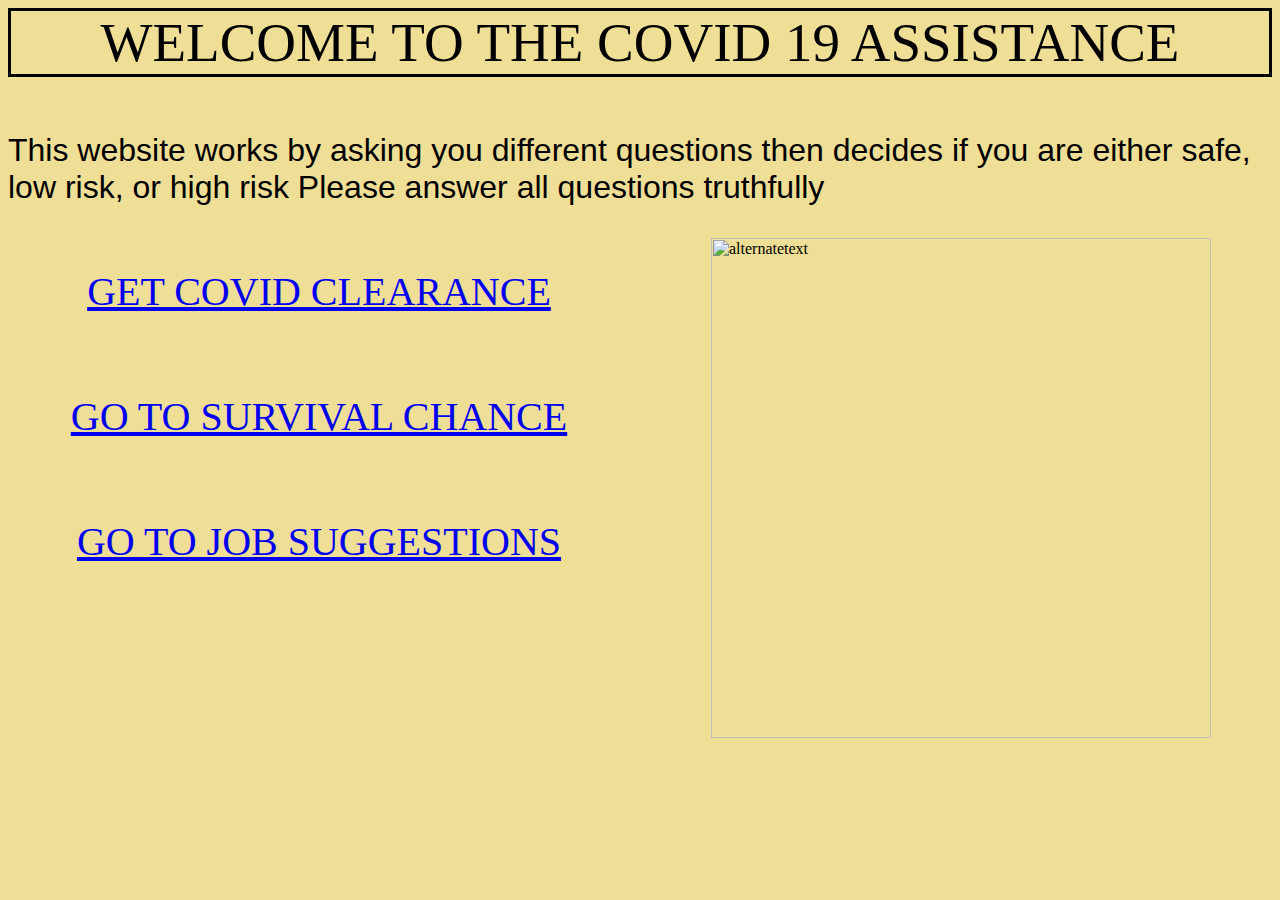
==== index.html @ c5ecb608 "hello" ====
<html>
    <head>
        <link rel="stylesheet" href = "styles.css">
        <title> Home Page</title>
    </head>
    <body class = "mainPage">
        <div>
            <p class = "headingTitle">
                WELCOME TO THE COVID 19 ASSISTANCE
            </p>
        </div>
        <div>
            <p class ="firstPageTxt">
                This website works by asking you different questions then decides if you are either safe, low risk, or high risk
                Please answer all questions truthfully
            </p>           
        </div>
          <div class="flex-container">

            <div class="flex-child magenta">
              <a  class ="linkToQuestions" href ="questions.html"> GET COVID CLEARANCE</a> <br>
              <a class ="linkToQuestions" href ="survivalChance.html"> GO TO SURVIVAL CHANCE </a> <br>
              <a class ="linkToQuestions" href ="job.html"> GO TO JOB SUGGESTIONS </a> <br>
            </div>
            
            <div class="flex-child green">
              <img class = "firstpageimage" src="https://images.squarespace-cdn.com/content/v1/5e8b5f63562c031c16e36a93/1612823603441-Z9HN8EHG8SHG9XP7ZOA9/art+for+front+page12.png?format=1000w" alt="alternatetext">
            </div>
            
          </div>
     
    </body>
</html>
---- styles.css ----
.headingTitle{
    color:black;
    text-align: center;
    font-size: 55;
    border-style: solid;
}

.questionText{
    color: green;
    font-size: 42;
    
}

.bobsText{
    color:cadetblue;
    font-size: 35;
}

.buttonY1{
    border-radius: 25px;
    width: 200;
    height: 100;
    color: green;
    margin: 50;
    font-size: 60;
}

.buttonN1{
    border-radius: 25px;
    width: 200;
    height: 100;
    color: red;
    margin: 50;
    font-size: 60;
   }

.buttonY2{
    border-radius: 25px;
    width: 200;
    height: 100;
    color: green;
    margin: 50;
    font-size: 60;
}

.buttonN2{
    border-radius: 25px;
    width: 200;
    height: 100;
    color: red;
    margin: 50;
    font-size: 60;
}
.buttonY3{
    border-radius: 25px;
    width: 200;
    height: 100;
    color: green;
    margin: 50;
    font-size: 60;
}
    
.buttonN3{
    border-radius: 25px;
    width: 200;
    height: 100;
    color: red;
    margin: 50;
    font-size: 60;
}
.buttonY4{
    border-radius: 25px;
    width: 200;
    height: 100;
    color: green;
    margin: 50;
    font-size: 60;
}
        
.buttonN4{
    border-radius: 25px;
    width: 200;
    height: 100;
    color: red;
    margin: 50;
    font-size: 60;
    }
.buttonY5{
    border-radius: 25px;
    width: 200;
    height: 100;
    color: green;
    margin: 50;
    font-size: 60;
}
            
.buttonN5{
    border-radius: 25px;
    width: 200;
    height: 100;
    color: red;
    margin: 50;
    font-size: 60;
}

   .buttonFinished{

    border-radius: 25px;
    width: 300;
    height: 200;
       color: teal;
       mARGIN: 50;
       font-size: 60;
       text-align: center;
   }

   .safeResult{
    color: green;
    font-size: 60;

}
    .unsafeResult{
        color: red;
        font-size: 60;
    }

    .midsafeResult{
        color:rgb(248, 239, 188);
        font-size: 60;
    }

    .firstpageimage{
        width: 500;
        height: 500;
        display: block;
        margin-left: auto;
        margin-right: auto;
        
    }

    .mainPage{
        background-color:rgba(231, 206, 97, 0.667);
    }
    .firstPageTxt{
        font-size: 32;
        font-family: 'Franklin Gothic Medium', 'Arial Narrow', Arial, sans-serif;
        
    }

    .linkToQuestions{
        text-align: center;
        margin: 30;
        font-size: 40;
        display: block;
        
    }

    .safePage{
        background-color: rgb(135, 207, 137);
    }
    .midsafePage{
        background-color: rgb(190, 196, 151);
    }
    .unsafePage{
        background-color: rgb(225, 157, 150);
    }
    .survivalTxt1{
        font-size: 40;
        color:cornflowerblue;
    }
    .survivalTxt2{
        font-size: 30;
        color:blueviolet;
    }

.vac1{
    font-size: 20;
    color: rgb(0, 166, 255);
    margin: 20;
}

.vac2{
    font-size: 20;
    color: rgb(0, 166, 255);
    margin: 20;
}

.vac3{
    font-size: 20;
    color: rgb(0, 166, 255);
    margin: 20;
}

.vac4{
    font-size: 20;
    color: rgb(0, 166, 255);
    margin: 20;
}

.resultText{
    font-size: 20;
    color: red;
    
}

.errorText{
    font-size: 40;
    color: red;
    float: center;
    margin: 10;
}



.flex-container {
    display: flex;
    
}

.flex-child {
    flex: 1;
    
    
}  

.flex-child:first-child {
    margin-right: 20px;
    
}
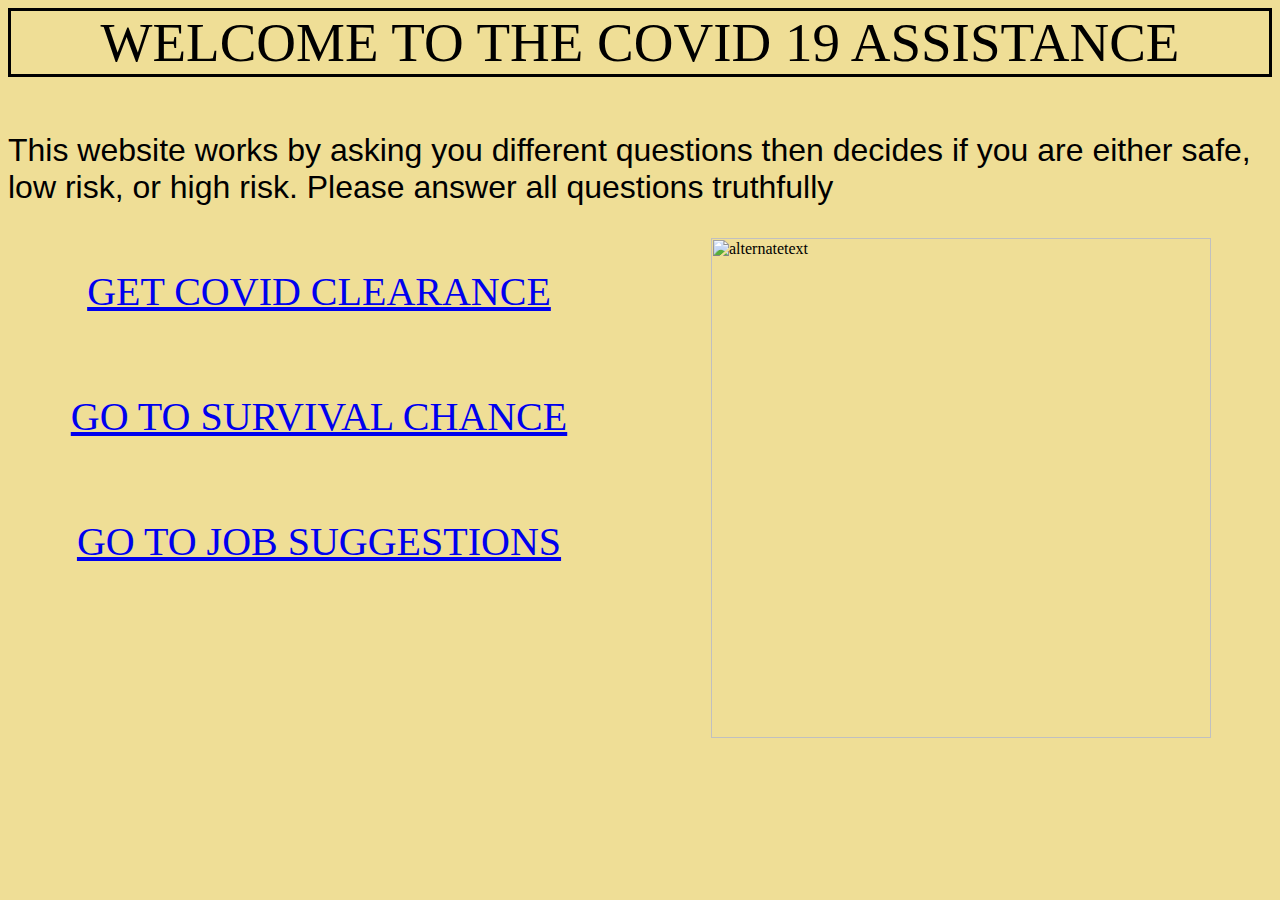
==== commit 5665507b: "," ====
--- a/index.html
+++ b/index.html
@@ -11,7 +11,7 @@
         </div>
         <div>
             <p class ="firstPageTxt">
-                This website works by asking you different questions then decides if you are either safe, low risk, or high risk
+                This website works by asking you different questions then decides if you are either safe, low risk, or high risk.
                 Please answer all questions truthfully
             </p>           
         </div>
--- a/styles.css
+++ b/styles.css
@@ -198,7 +198,7 @@
 }
 
 .resultText{
-    font-size: 20;
+    font-size: 50;
     color: red;
     
 }
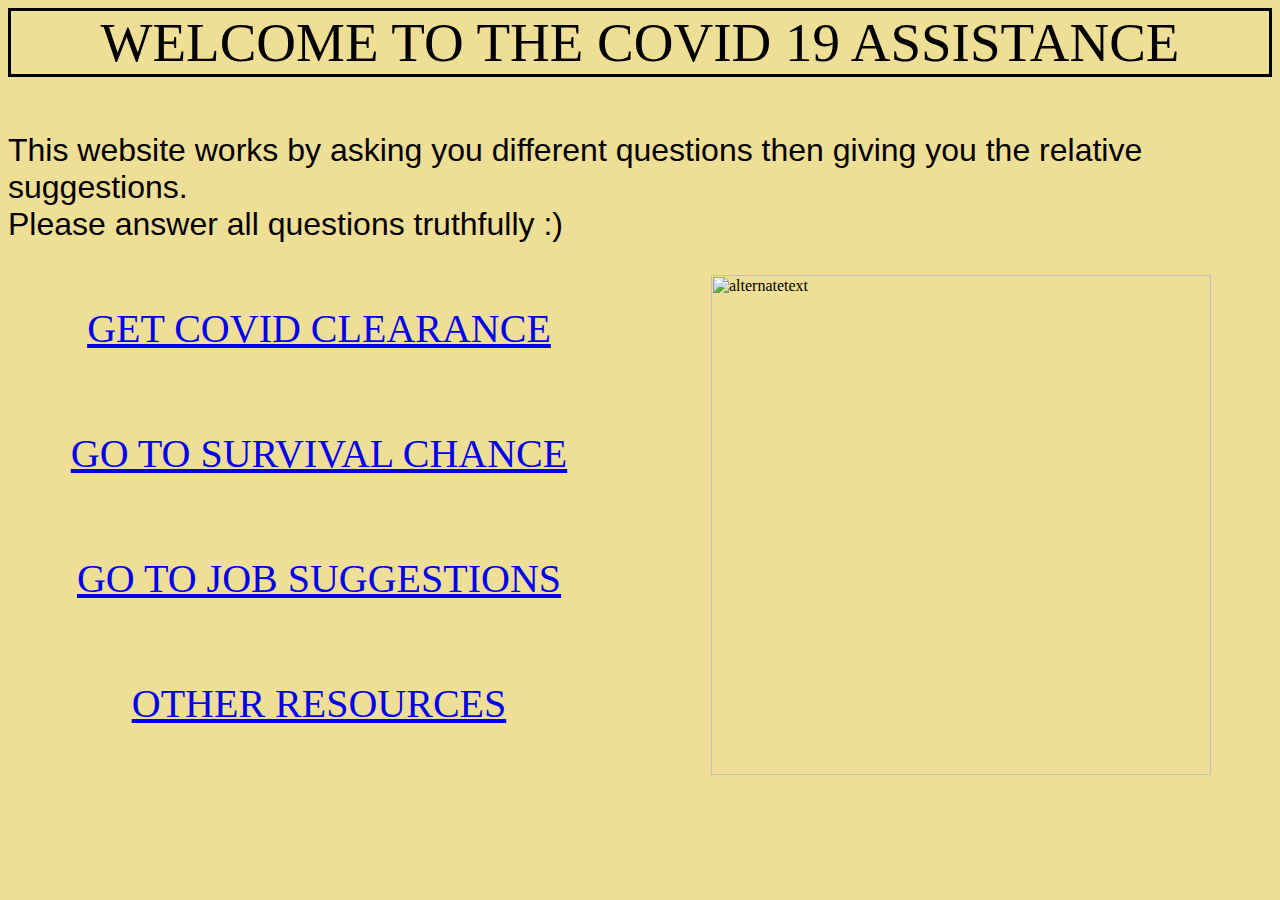
==== commit 5073632c: "new file" ====
--- a/index.html
+++ b/index.html
@@ -11,8 +11,8 @@
         </div>
         <div>
             <p class ="firstPageTxt">
-                This website works by asking you different questions then decides if you are either safe, low risk, or high risk.
-                Please answer all questions truthfully
+                This website works by asking you different questions then giving you the relative suggestions.<br>
+                Please answer all questions truthfully :)
             </p>           
         </div>
           <div class="flex-container">
@@ -21,6 +21,7 @@
               <a  class ="linkToQuestions" href ="questions.html"> GET COVID CLEARANCE</a> <br>
               <a class ="linkToQuestions" href ="survivalChance.html"> GO TO SURVIVAL CHANCE </a> <br>
               <a class ="linkToQuestions" href ="job.html"> GO TO JOB SUGGESTIONS </a> <br>
+              <a class ="linkToQuestions" href ="otherResources.html"> OTHER RESOURCES </a> <br>
             </div>
             
             <div class="flex-child green">
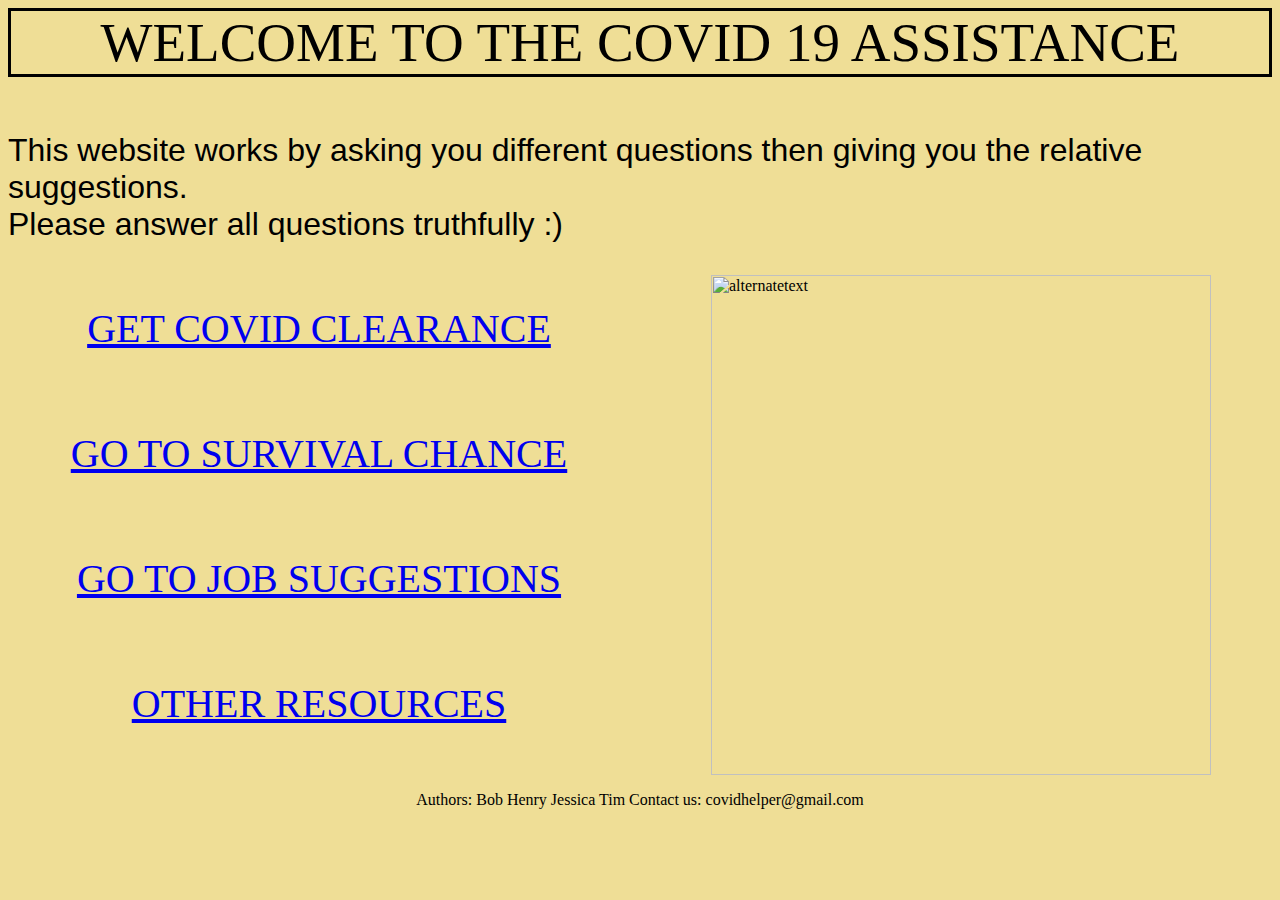
==== commit aa1ad638: "added footer" ====
--- a/index.html
+++ b/index.html
@@ -29,6 +29,6 @@
             </div>
             
           </div>
-     
+     <footer style = "text-align: center;"> <p>Authors: Bob Henry Jessica Tim                                    Contact us: covidhelper@gmail.com </p> </footer>
     </body>
 </html>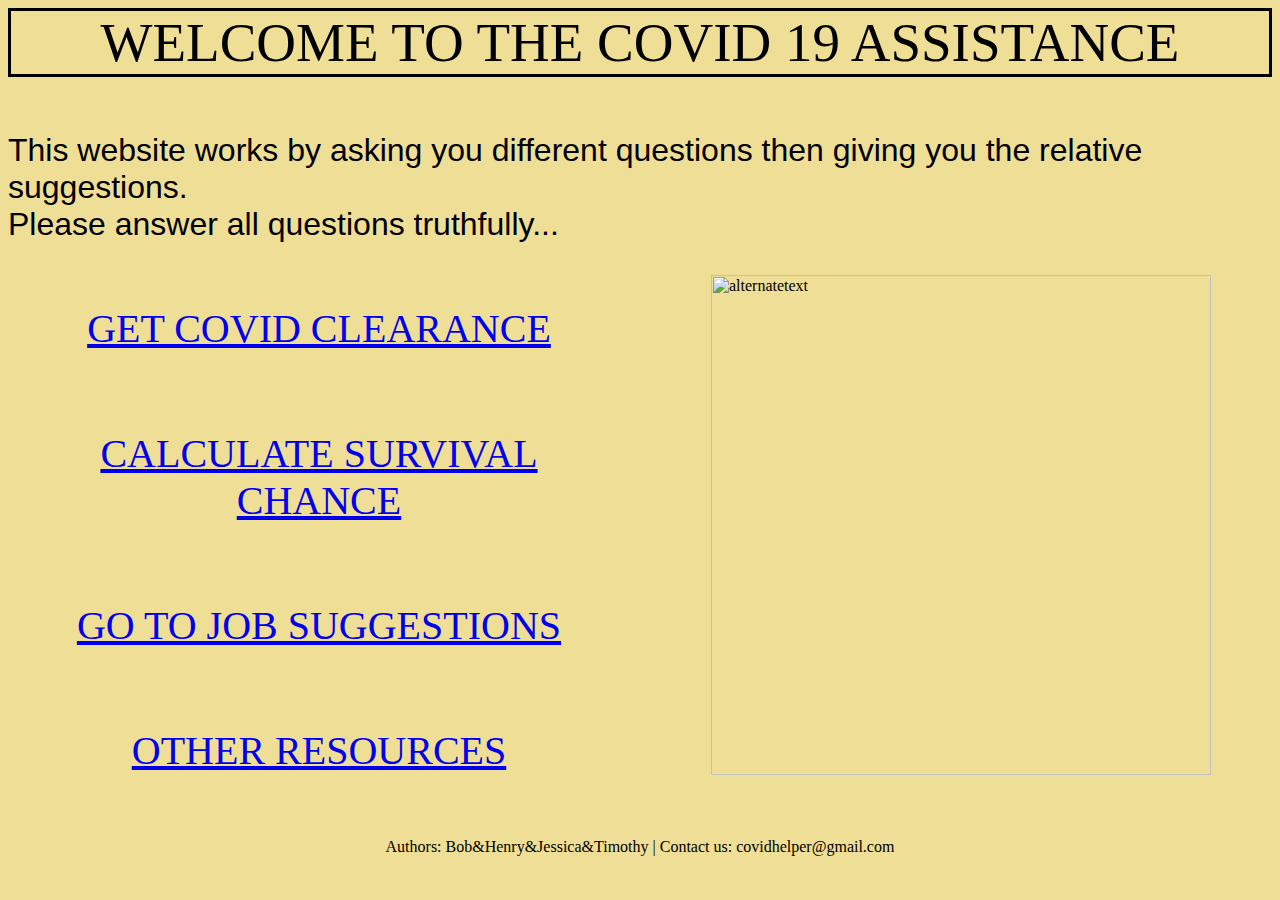
==== commit 2d12acc8: "little change" ====
--- a/index.html
+++ b/index.html
@@ -12,14 +12,14 @@
         <div>
             <p class ="firstPageTxt">
                 This website works by asking you different questions then giving you the relative suggestions.<br>
-                Please answer all questions truthfully :)
+                Please answer all questions truthfully...
             </p>           
         </div>
           <div class="flex-container">
 
             <div class="flex-child magenta">
               <a  class ="linkToQuestions" href ="questions.html"> GET COVID CLEARANCE</a> <br>
-              <a class ="linkToQuestions" href ="survivalChance.html"> GO TO SURVIVAL CHANCE </a> <br>
+              <a class ="linkToQuestions" href ="survivalChance.html"> CALCULATE SURVIVAL CHANCE </a> <br>
               <a class ="linkToQuestions" href ="job.html"> GO TO JOB SUGGESTIONS </a> <br>
               <a class ="linkToQuestions" href ="otherResources.html"> OTHER RESOURCES </a> <br>
             </div>
@@ -29,6 +29,6 @@
             </div>
             
           </div>
-     <footer style = "text-align: center;"> <p>Authors: Bob Henry Jessica Tim                                    Contact us: covidhelper@gmail.com </p> </footer>
+     <footer style = "text-align: center;"> <p>Authors: Bob&Henry&Jessica&Timothy         |                           Contact us: covidhelper@gmail.com </p> </footer>
     </body>
 </html>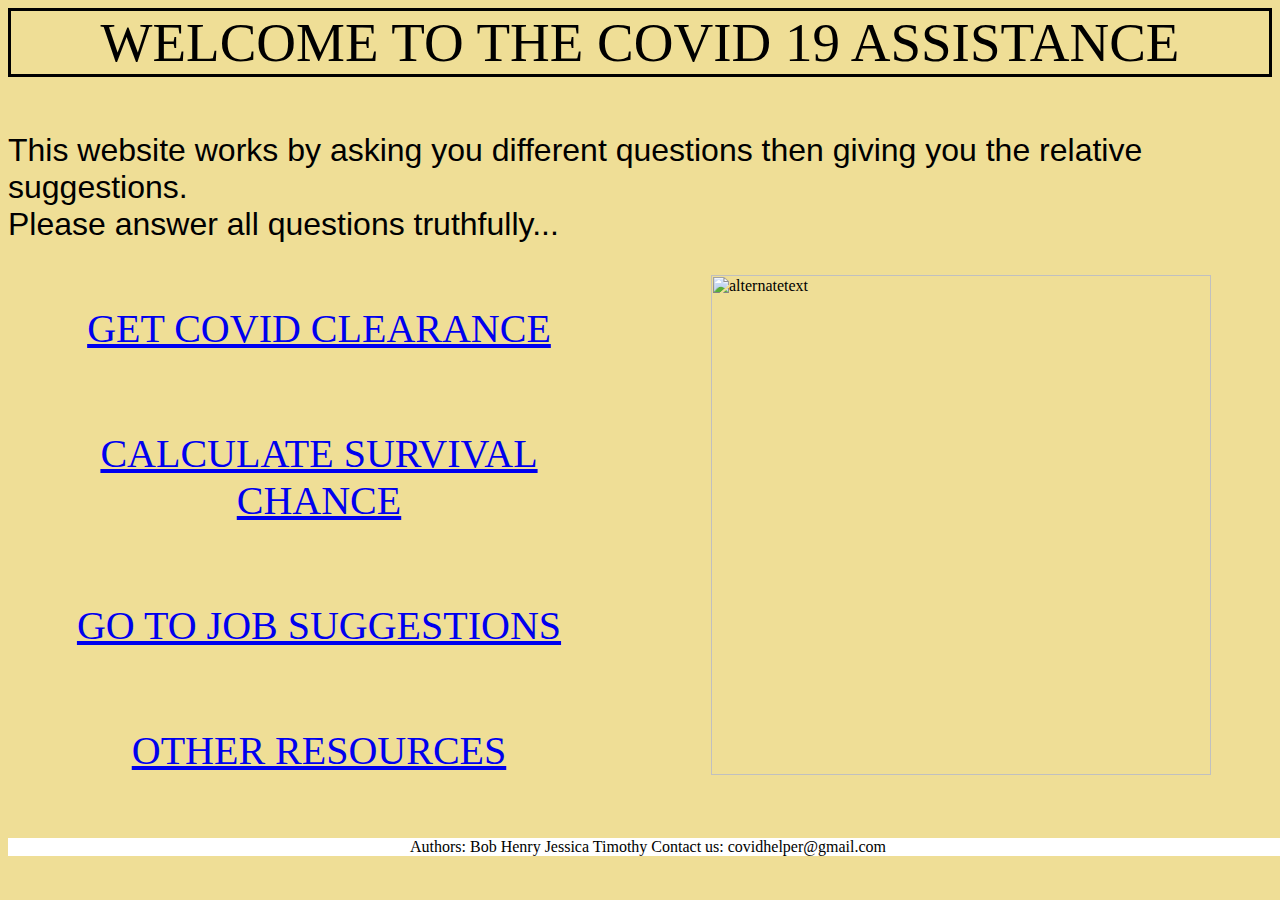
==== commit 8ee0c48c: "done" ====
--- a/index.html
+++ b/index.html
@@ -29,6 +29,6 @@
             </div>
             
           </div>
-     <footer style = "text-align: center;"> <p>Authors: Bob&Henry&Jessica&Timothy         |                           Contact us: covidhelper@gmail.com </p> </footer>
-    </body>
+          <footer style = "text-align: center;"> <p>Authors: Bob Henry Jessica Timothy  Contact us: covidhelper@gmail.com </p> </footer>
+        </body>
 </html>--- a/styles.css
+++ b/styles.css
@@ -222,6 +222,18 @@
     
     
 }  
+footer {
+    background-color: white;
+    color: black;
+    bottom: 0;
+    width: 100vw;
+    font-size: 16px;
+  }
+  footer * {
+    box-sizing: border-box;
+    border: none;
+    outline: none;
+  }
 
 .flex-child:first-child {
     margin-right: 20px;
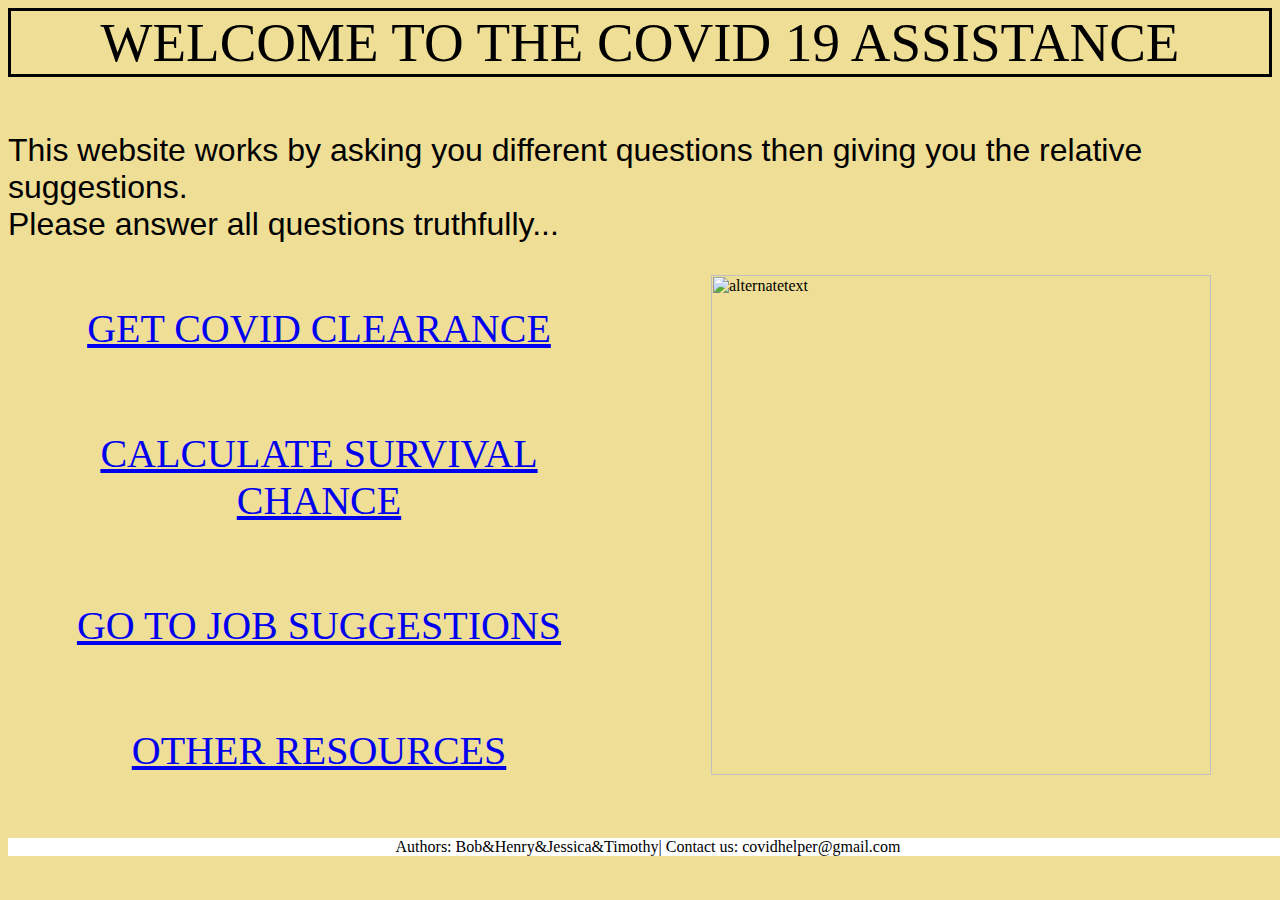
==== commit 0938422a: "ss" ====
--- a/index.html
+++ b/index.html
@@ -29,6 +29,6 @@
             </div>
             
           </div>
-          <footer style = "text-align: center;"> <p>Authors: Bob Henry Jessica Timothy  Contact us: covidhelper@gmail.com </p> </footer>
+          <footer style = "text-align: center;"> <p>Authors: Bob&Henry&Jessica&Timothy|  Contact us: covidhelper@gmail.com </p> </footer>
         </body>
 </html>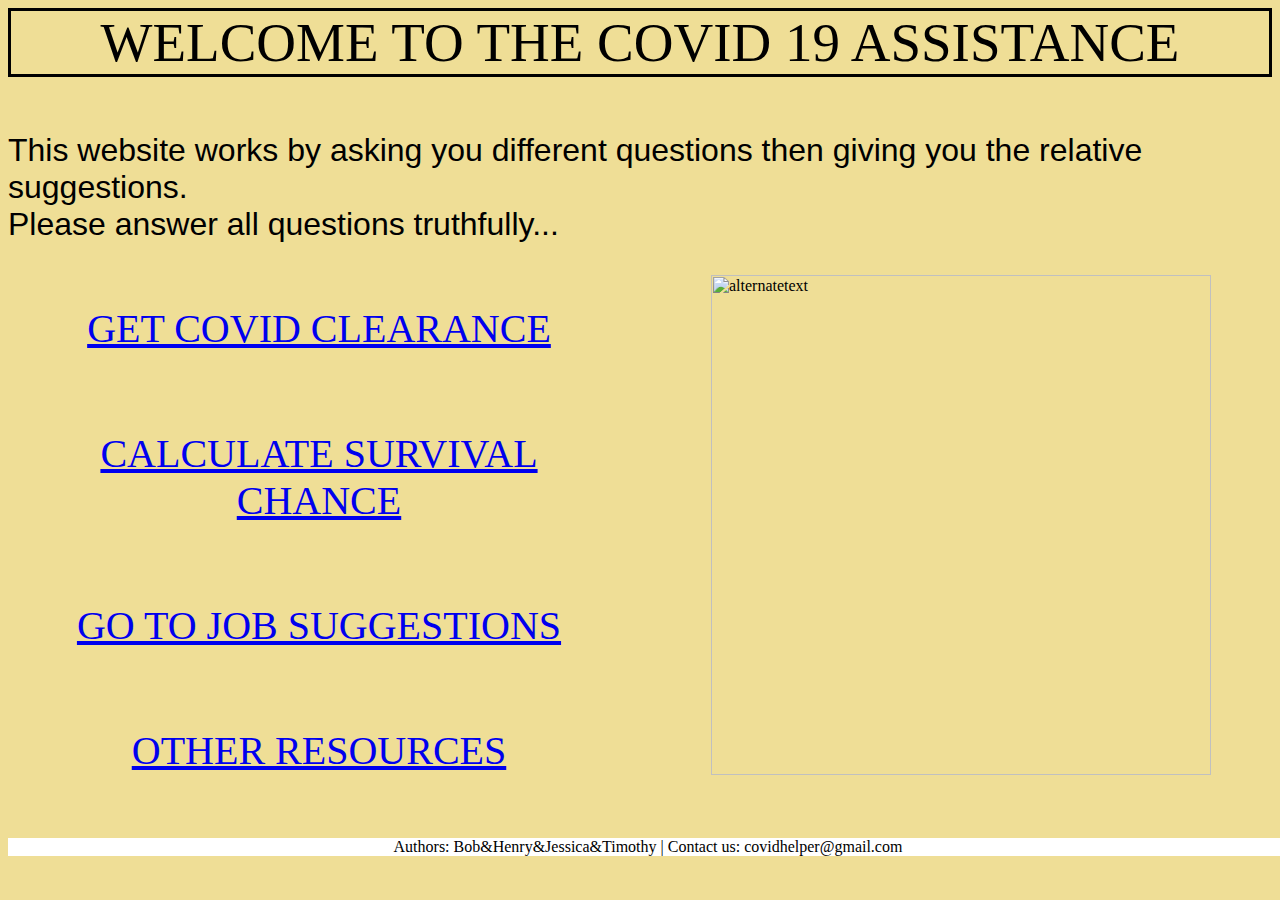
==== commit 121dc530: "gg" ====
--- a/index.html
+++ b/index.html
@@ -29,6 +29,6 @@
             </div>
             
           </div>
-          <footer style = "text-align: center;"> <p>Authors: Bob&Henry&Jessica&Timothy|  Contact us: covidhelper@gmail.com </p> </footer>
+          <footer style = "text-align: center;"> <p>Authors: Bob&Henry&Jessica&Timothy  |  Contact us: covidhelper@gmail.com </p> </footer>
         </body>
 </html>